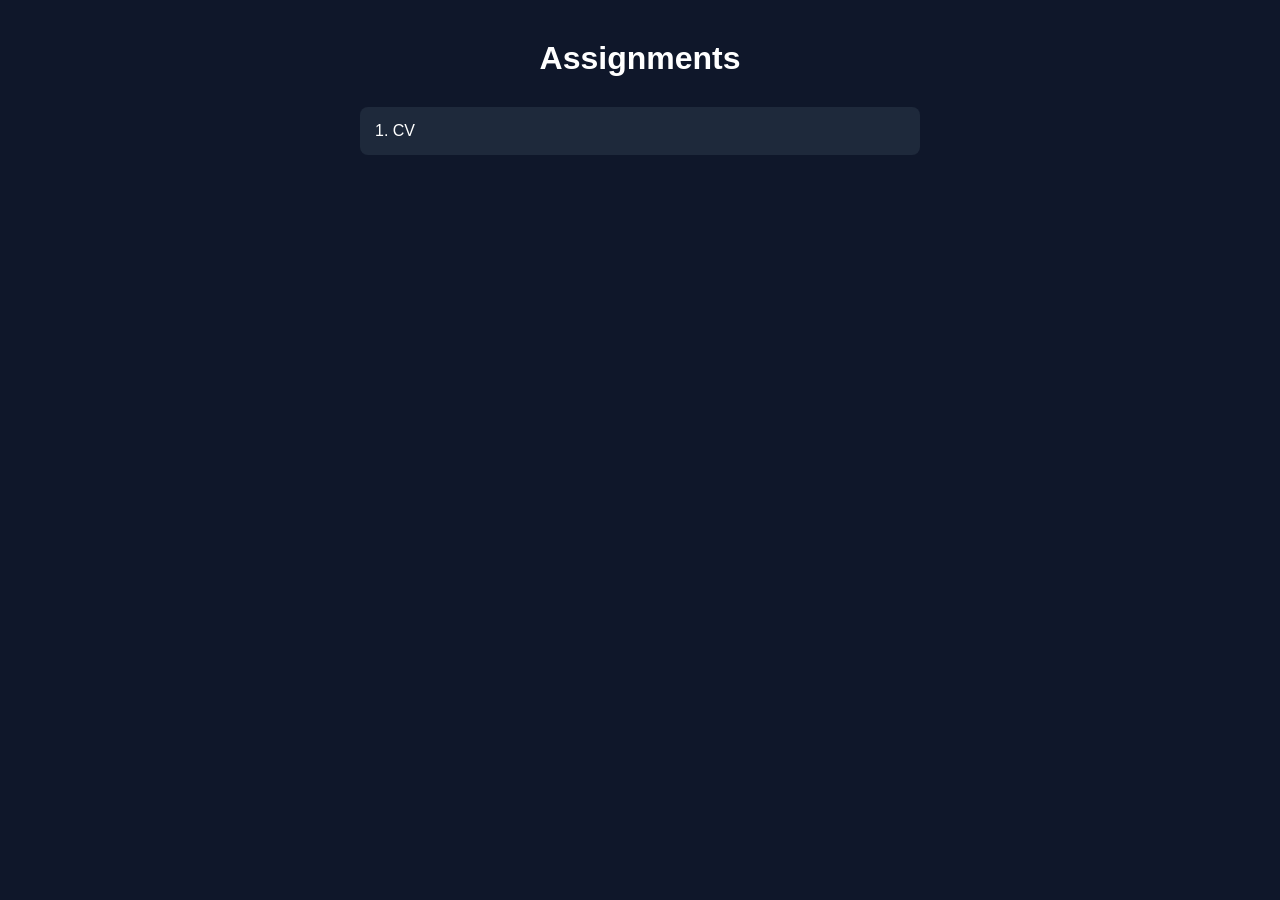
==== index.html @ 7dfe562a "initialize" ====
<!DOCTYPE html>
<html lang="en">
<head>
    <meta charset="UTF-8">
    <title>My Assignments</title>
    <link rel="stylesheet" href="style.css">
</head>
<body>

    <h1>Assignments</h1>

    <ul class="task-list">
        <li>
            <a href="https://github.com/limploc/cv" target="_blank">
                1. CV
            </a>
        </li>
    </ul>

</body>
</html>
---- style.css ----
* {
    margin: 0;
    padding: 0;
    box-sizing: border-box;
}

body {
    font-family: Arial, sans-serif;
    background-color: #0f172a;
    color: white;
    padding: 40px 20px;
    max-width: 600px;
    margin: auto;
}

h1 {
    text-align: center;
    margin-bottom: 30px;
}

.task-list {
    list-style: none; 
    display: flex;
    flex-direction: column;
    gap: 15px;
}

.task-list li a {
    display: block;
    text-decoration: none;
    color: white;
    background-color: #1e293b;
    padding: 15px;
    border-radius: 8px;
    transition: 0.3s ease;
}

.task-list li a:hover {
    background-color: #334155;
    transform: translateY(-3px);
}
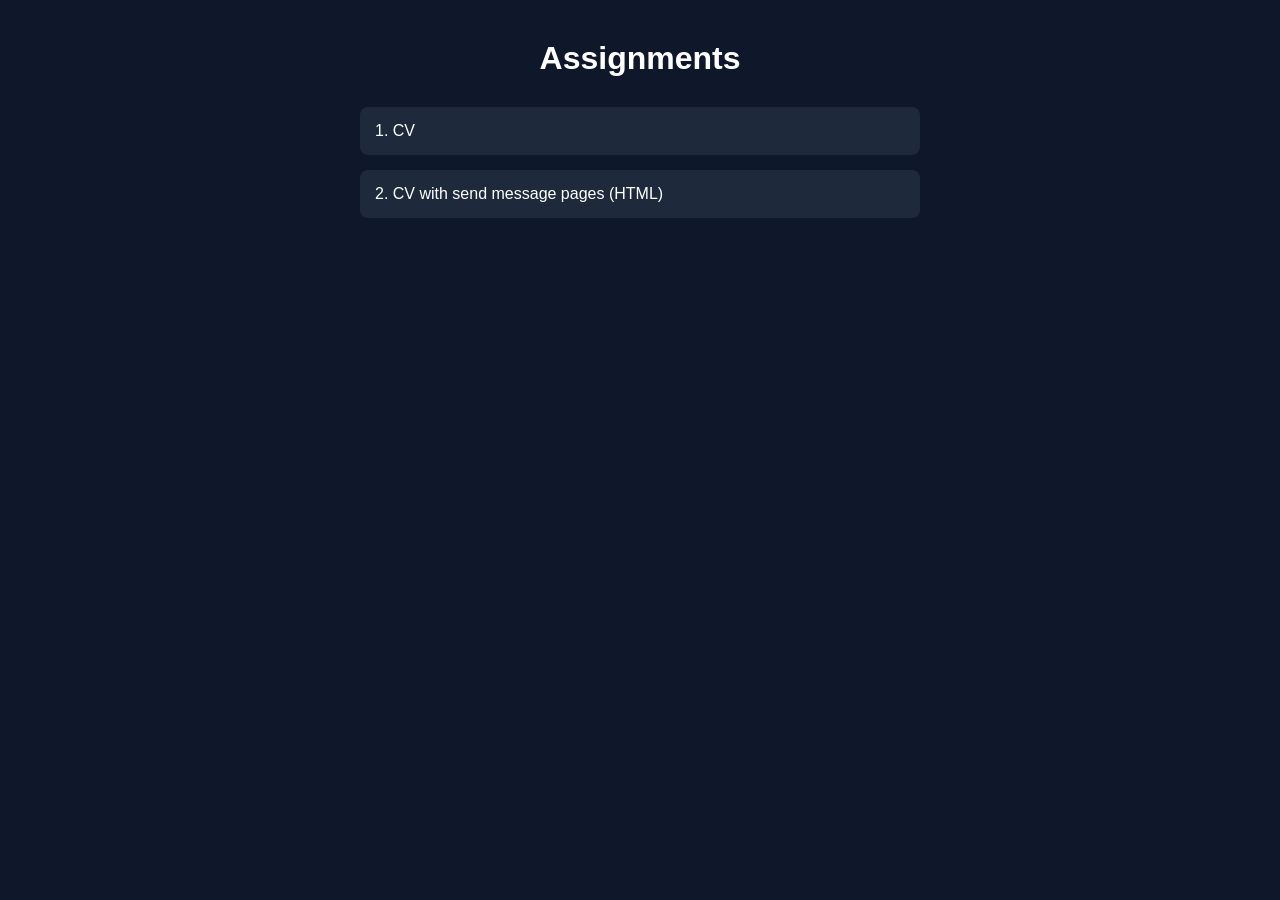
==== commit ba0353b6: "Feat(Assignment 2):  CV with send message (HTML) link to README and index.html" ====
--- a/index.html
+++ b/index.html
@@ -15,6 +15,11 @@
                 1. CV
             </a>
         </li>
+        <li>
+            <a href="https://github.com/limploc/mk_web/tree/tugas2">
+                2. CV with send message pages (HTML)
+            </a>
+        </li>
     </ul>
 
 </body>
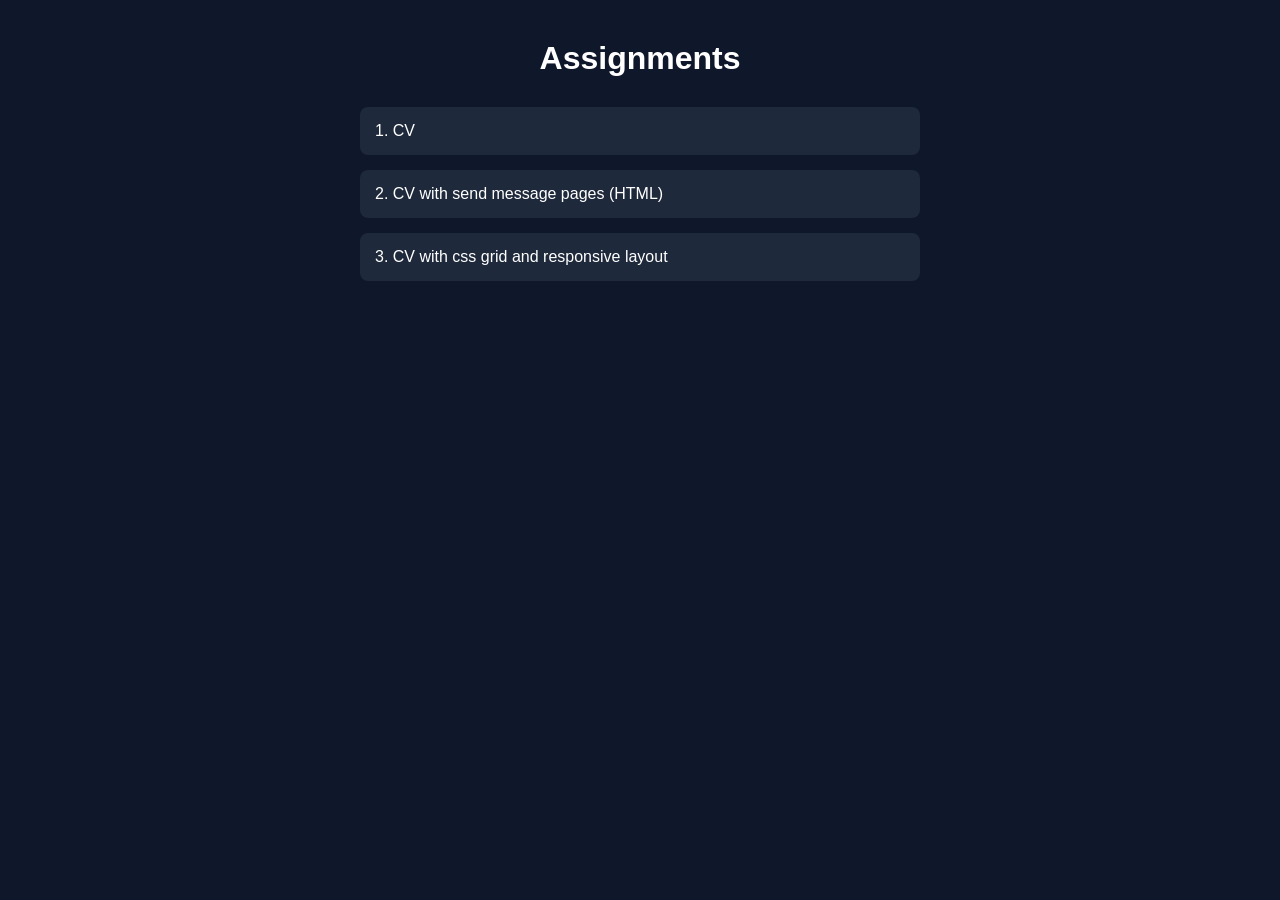
==== commit 871b74f4: "feat(tugas 3): CV with css grid and responsive layout to README and index.html" ====
--- a/index.html
+++ b/index.html
@@ -20,6 +20,11 @@
                 2. CV with send message pages (HTML)
             </a>
         </li>
+        <li>
+            <a href="https://github.com/limploc/mk_web/tree/tugas3" target="_blank">
+                3. CV with css grid and responsive layout
+            </a>
+        </li>
     </ul>
 
 </body>
--- a/style.css
+++ b/style.css
@@ -38,4 +38,126 @@
 .task-list li a:hover {
     background-color: #334155;
     transform: translateY(-3px);
+}
+
+.container {
+    width: 100%;
+    max-width: 900px;
+    margin: 0 auto;
+    padding: 0 16px;
+}
+
+header {
+    display: grid;
+    grid-template-columns: 140px 1fr;
+    gap: 18px;
+    align-items: center;
+    padding: 18px;
+    background: linear-gradient(180deg, rgba(255,255,255,0.02), transparent);
+    border-radius: 12px;
+}
+
+header img {
+    width: 140px;
+    height: auto;
+    border-radius: 8px;
+    object-fit: cover;
+    box-shadow: 0 4px 14px rgba(2,6,23,0.6);
+}
+
+header h1 {
+    margin-bottom: 6px;
+    font-size: 1.4rem;
+}
+
+main {
+    display: grid;
+    grid-template-columns: repeat(auto-fit, minmax(240px, 1fr));
+    gap: 18px;
+    margin-top: 20px;
+}
+
+section.card {
+    background-color: #0b1220;
+    padding: 16px;
+    border-radius: 10px;
+    box-shadow: 0 6px 18px rgba(2,6,23,0.6);
+}
+
+section.card h2 {
+    margin-bottom: 8px;
+    font-size: 1.1rem;
+}
+
+footer {
+    margin-top: 22px;
+    text-align: center;
+    opacity: 0.8;
+}
+
+.cta {
+    display: inline-block;
+    padding: 10px 14px;
+    background-color: #06b6d4;
+    color: #06202a;
+    border-radius: 8px;
+    text-decoration: none;
+    font-weight: 600;
+}
+
+.form-container {
+    max-width: 720px;
+    margin: 26px auto;
+    padding: 18px;
+    background-color: #071022;
+    border-radius: 12px;
+}
+
+.form-grid {
+    display: grid;
+    grid-template-columns: 1fr;
+    gap: 12px;
+}
+
+@media (min-width: 640px) {
+    .form-grid.two-cols {
+        grid-template-columns: 1fr 1fr;
+    }
+}
+
+label {
+    font-size: 0.95rem;
+    margin-bottom: 6px;
+    display: block;
+}
+
+input[type="text"],
+input[type="email"],
+textarea {
+    width: 100%;
+    padding: 10px 12px;
+    border-radius: 8px;
+    border: 1px solid rgba(255,255,255,0.06);
+    background: rgba(255,255,255,0.02);
+    color: white;
+    resize: vertical;
+}
+
+button[type="submit"] {
+    background-color: #06b6d4;
+    color: #06202a;
+    padding: 10px 14px;
+    border: none;
+    border-radius: 8px;
+    cursor: pointer;
+    font-weight: 600;
+}
+
+@media (max-width: 640px) {
+    header {
+        grid-template-columns: 1fr;
+        text-align: center;
+    }
+
+    header img { margin: 0 auto; }
 }
